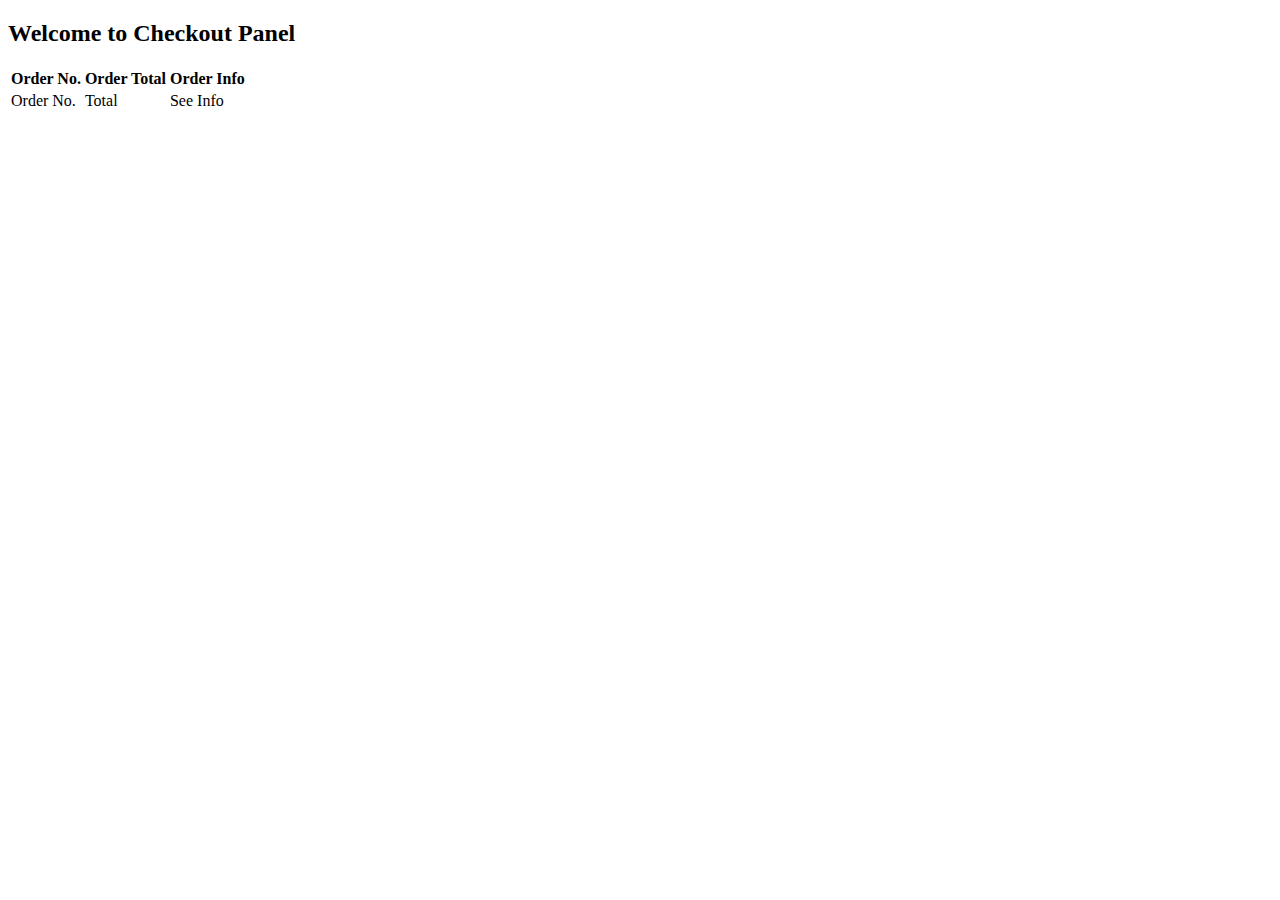
==== src/main/resources/templates/allOrders.html @ 0557dbb0 "Added files for the checkout portal" ====
<!DOCTYPE html>
<html lang="en" xmlns:th="https://www.thymeleaf.org">
<head>
    <meta charset="UTF-8">
    <title>Grocery Store Checkout</title>
    <link rel="stylesheet" th:href="@{/styles/styles.css}" />
</head>
<body>
<div class="checkout-container">
    <h2>Welcome to Checkout Panel</h2>
    <table class="orders-table">
        <thead>
        <tr>
            <th>Order No.</th>
            <th>Order Total</th>
            <th>Order Info</th>
        </tr>
        </thead>
        <tbody>
        <tr th:each="order: ${allOrders}">
            <td th:text="${order.orderId}">Order No.</td>
            <td th:text="${order.totalPrice}">Total</td>
            <td>
                <a th:if="${order.totalPrice > 0}" th:href="@{/orders/{id}(id=${order.orderId})}" th:text="'See Info'">See Info</a>
            </td>
        </tr>
        </tbody>
    </table>
</div>
</body>
</html>
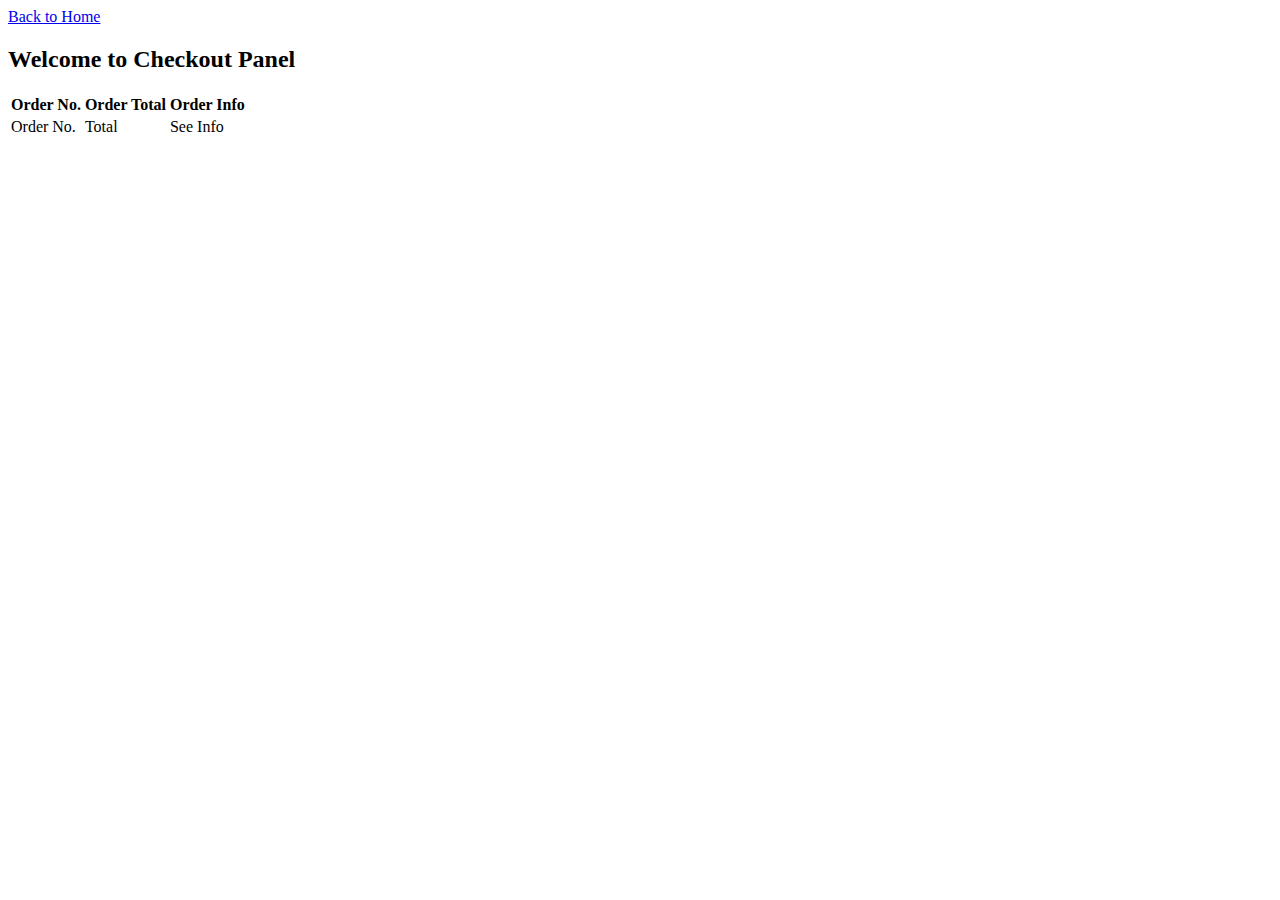
==== commit a8b8ff16: "Updated styles and test" ====
--- a/src/main/resources/templates/allOrders.html
+++ b/src/main/resources/templates/allOrders.html
@@ -6,9 +6,12 @@
     <link rel="stylesheet" th:href="@{/styles/styles.css}" />
 </head>
 <body>
-<div class="checkout-container">
+<div class="link-container">
+    <a href="#" th:href="@{/}">Back to Home</a>
+</div>
+<div class="container">
     <h2>Welcome to Checkout Panel</h2>
-    <table class="orders-table">
+    <table class="table">
         <thead>
         <tr>
             <th>Order No.</th>
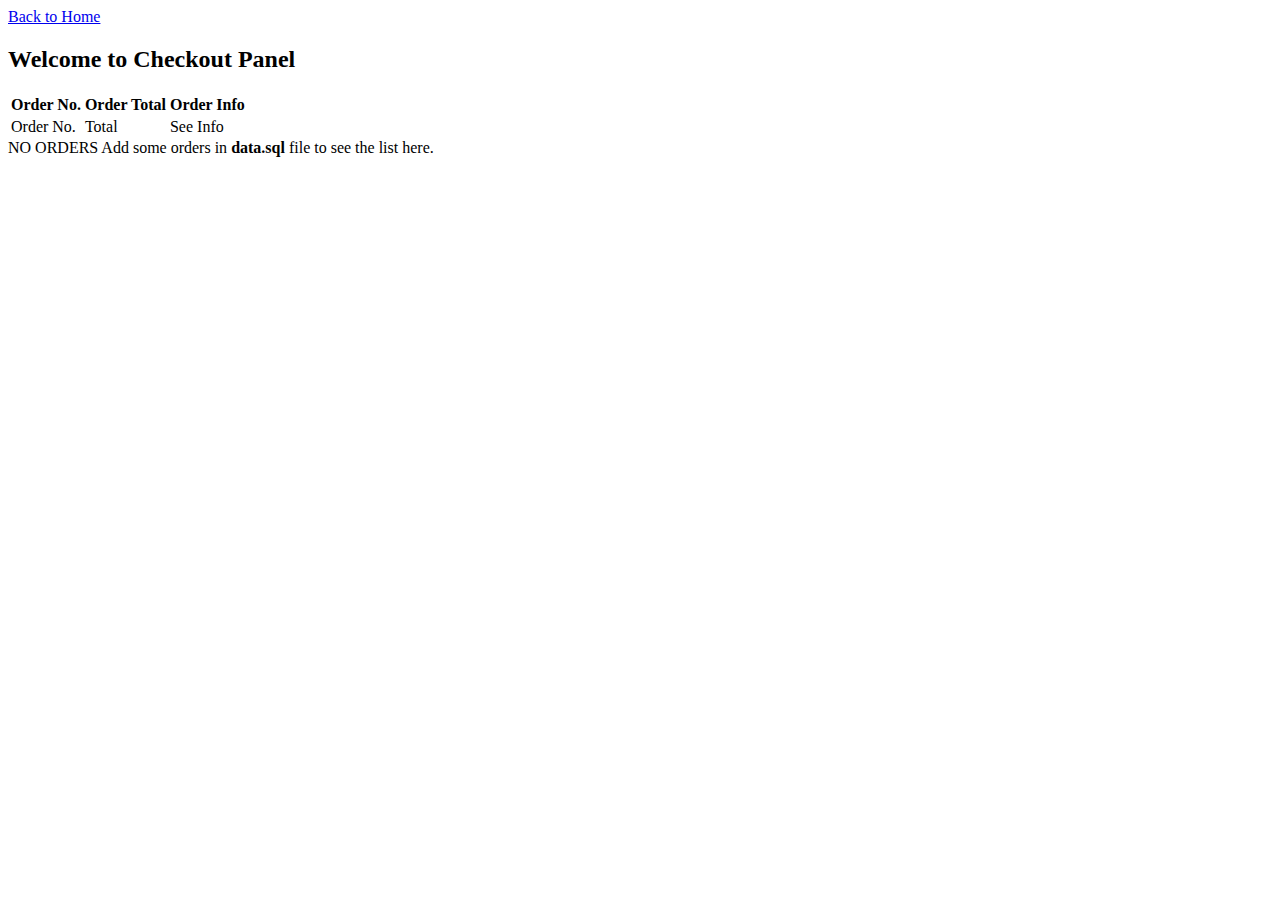
==== commit 1b9a5eff: "Updated README.md & handle exception" ====
--- a/src/main/resources/templates/allOrders.html
+++ b/src/main/resources/templates/allOrders.html
@@ -11,7 +11,7 @@
 </div>
 <div class="container">
     <h2>Welcome to Checkout Panel</h2>
-    <table class="table">
+    <table th:if="${allOrders.size() != 0}" class="table">
         <thead>
         <tr>
             <th>Order No.</th>
@@ -29,6 +29,10 @@
         </tr>
         </tbody>
     </table>
+    <div th:if="${allOrders.size() == 0}" class="no-orders">
+        <span>NO ORDERS</span>
+        <span>Add some orders in <strong>data.sql</strong> file to see the list here.</span>
+    </div>
 </div>
 </body>
 </html>
